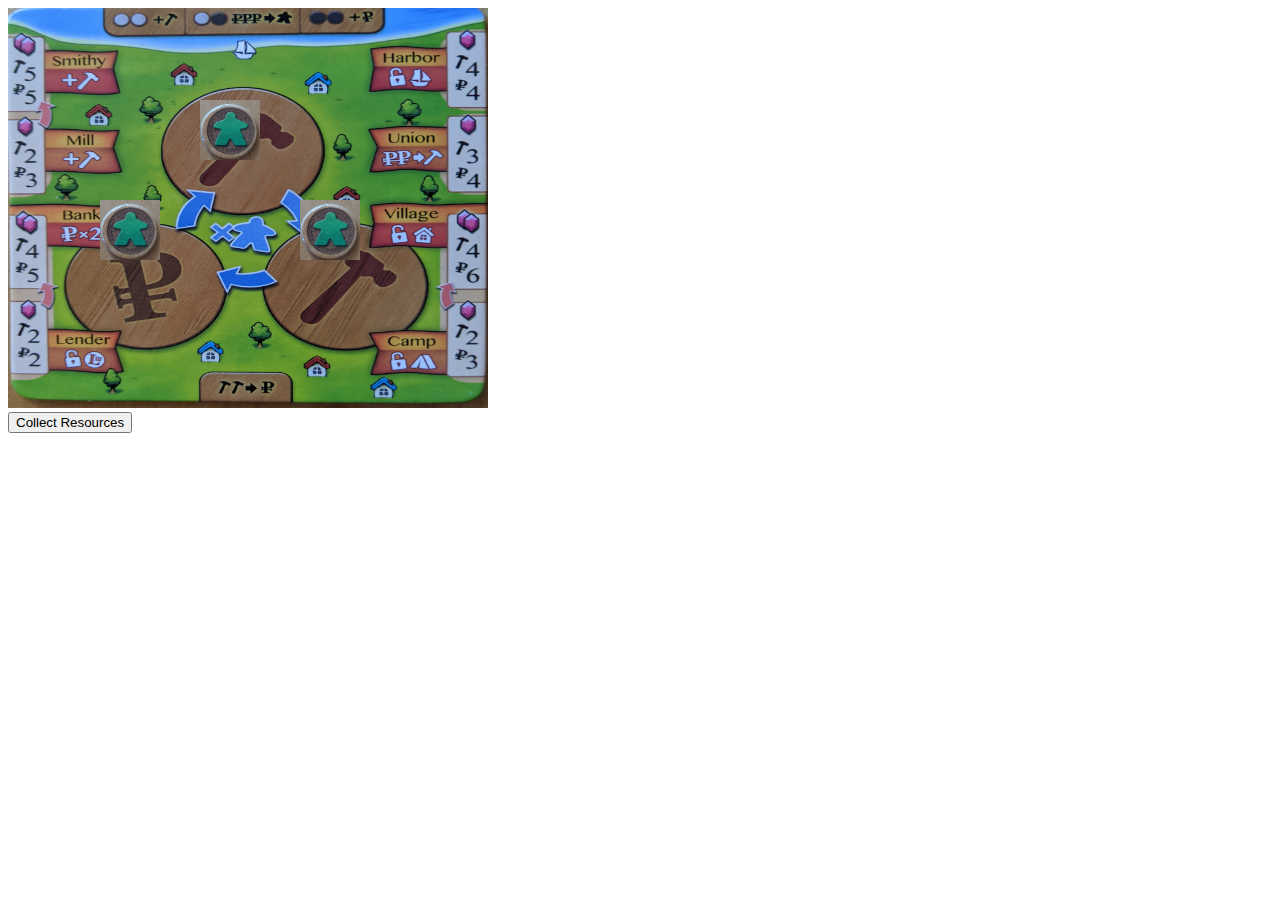
==== province/static/index.html @ b54b2b35 "brough the beggings of order to the javascript code" ====
<!DOCTYPE html>
<html>
<head>
    <meta charset="utf-8" />
    <title>Province</title>
</head>
<body>

<div id='gameDiv'></div> <!-- background doesnt show up in the div :( :( :( -->
<canvas id="gameCanvas" width="480" height="400" style="background: url('./board.jpg'); background-size: 480px 400px;"  ></canvas>
<div id='console'>
    <button type="button" onclick="ge.commitWorkerMoves()">Collect Resources</button>
</div>
<script src='index.js'></script>

</body>
</html>
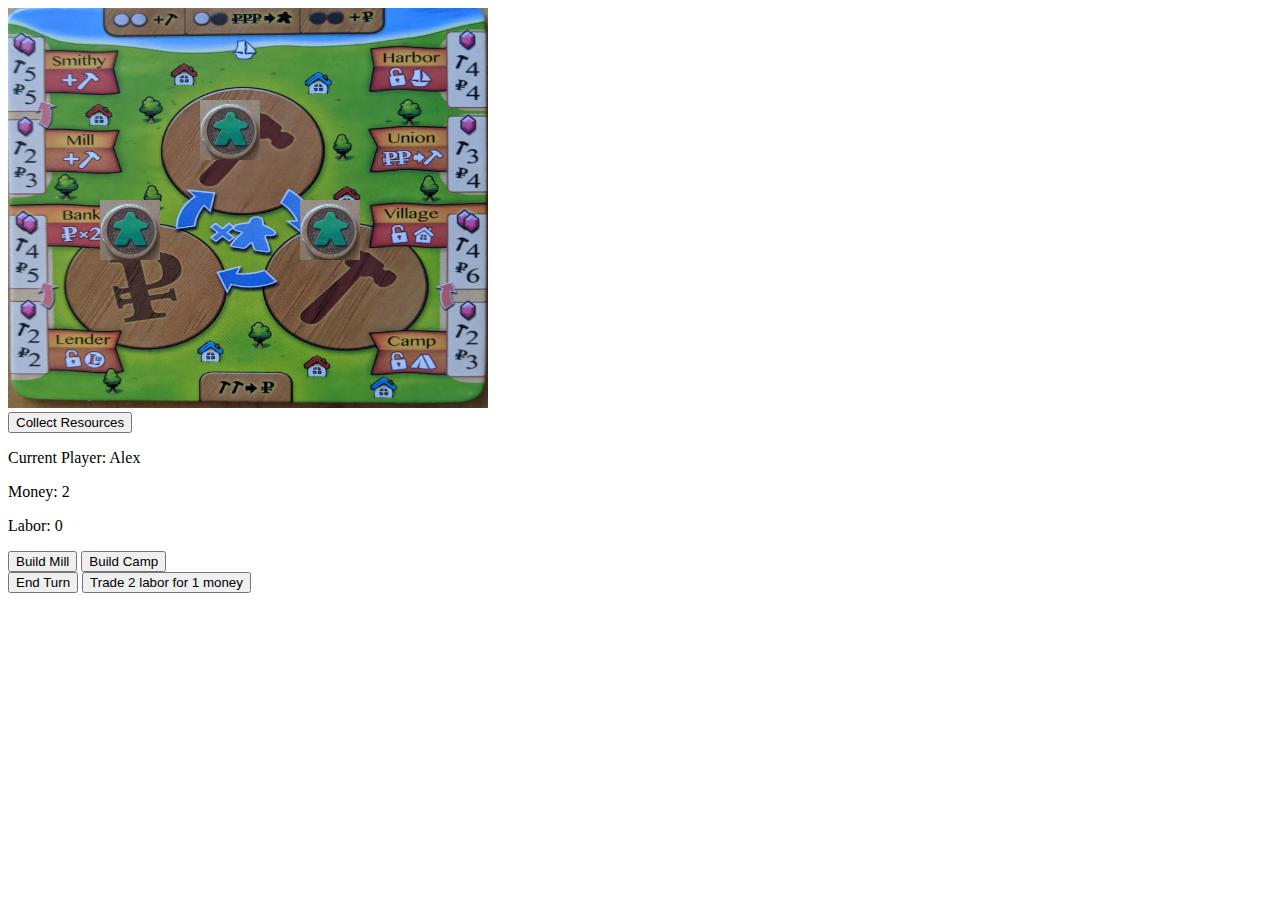
==== commit 4dccbdb3: "Added many new buttons & functionalities: - button for passing your turn - buttons for buying a mill" ====
--- a/province/static/index.html
+++ b/province/static/index.html
@@ -10,6 +10,17 @@
 <canvas id="gameCanvas" width="480" height="400" style="background: url('./board.jpg'); background-size: 480px 400px;"  ></canvas>
 <div id='console'>
     <button type="button" onclick="ge.commitWorkerMoves()">Collect Resources</button>
+    <div id='resources'>
+        <p id='player'>Current player: Player 1</p>
+        <p id='money'>Money: 0</p>
+        <p id='labor'>Labor: 0</p>
+    </div>
+    <div id='build'>
+        <button type="button" onclick="ge.build('mill')">Build Mill</button>
+        <button type="button" onclick="ge.build('camp')">Build Camp</button>
+    </div>
+    <button type="button" onclick="ge.passTurn()">End Turn</button>
+    <button type="button" onclick="ge.laborForMoney()">Trade 2 labor for 1 money</button>
 </div>
 <script src='index.js'></script>
 
